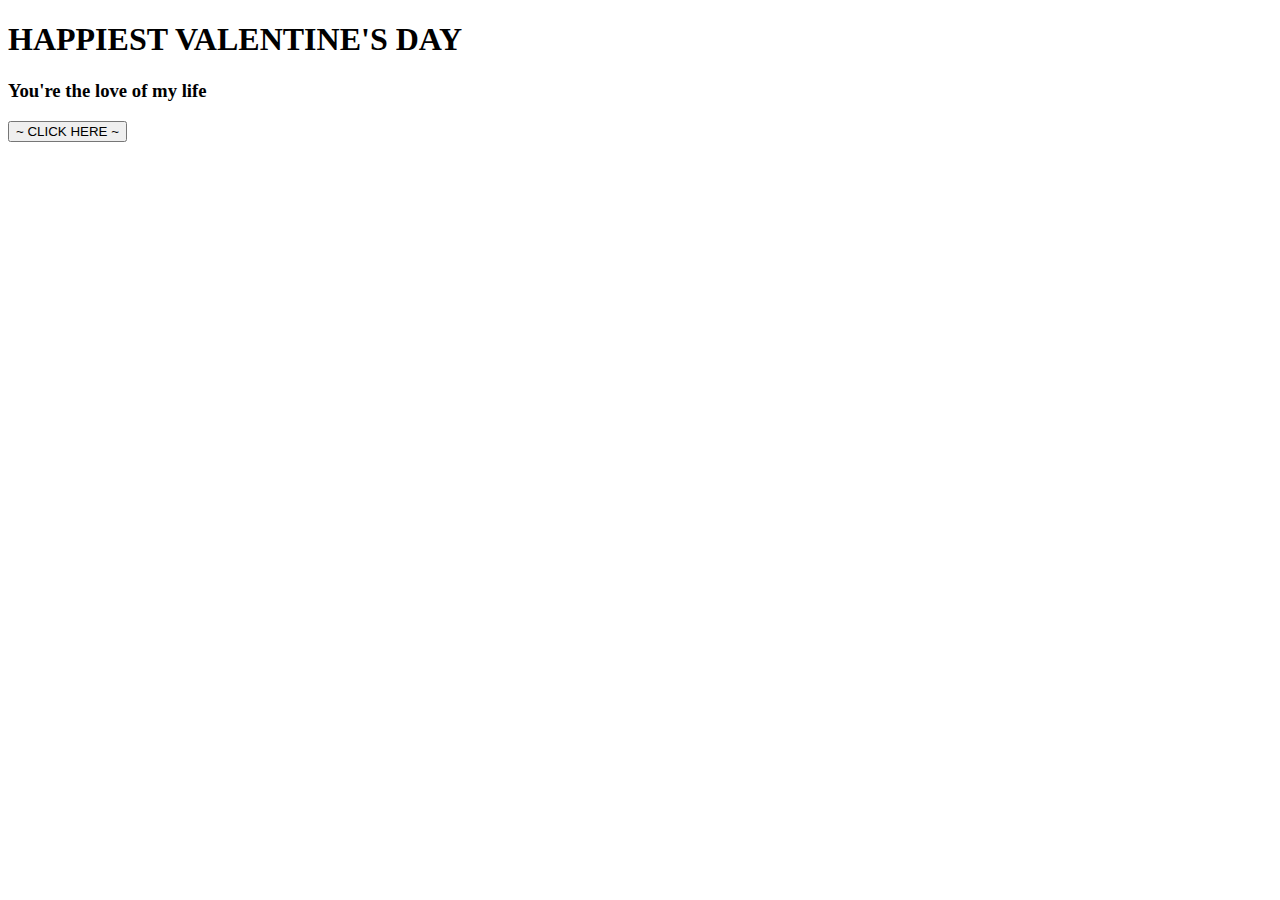
==== final.html @ 9841a7c0 "Add files via upload" ====
<!DOCTYPE html>
<html lang="en">
<head>
    <meta charset="UTF-8">
    <meta name="viewport" content="width=device-width, initial-scale=1.0">
    <title>Valentine's Day</title>
    <link rel="stylesheet" href="css/final_style.css">
</head>
<body>
    <div class="container">
        <div>
            <h1 class="header_text">HAPPIEST VALENTINE'S DAY</h1>
            <h3 class="header_text">You're  the love of my life</h3>
        </div>
        <div class="click_me">
            <a href="MyPresentation.pptx" target="_blank">
                <button class="btn">~ CLICK HERE ~</button>
            </a>
        </div>
    </div>
</body>
</html>
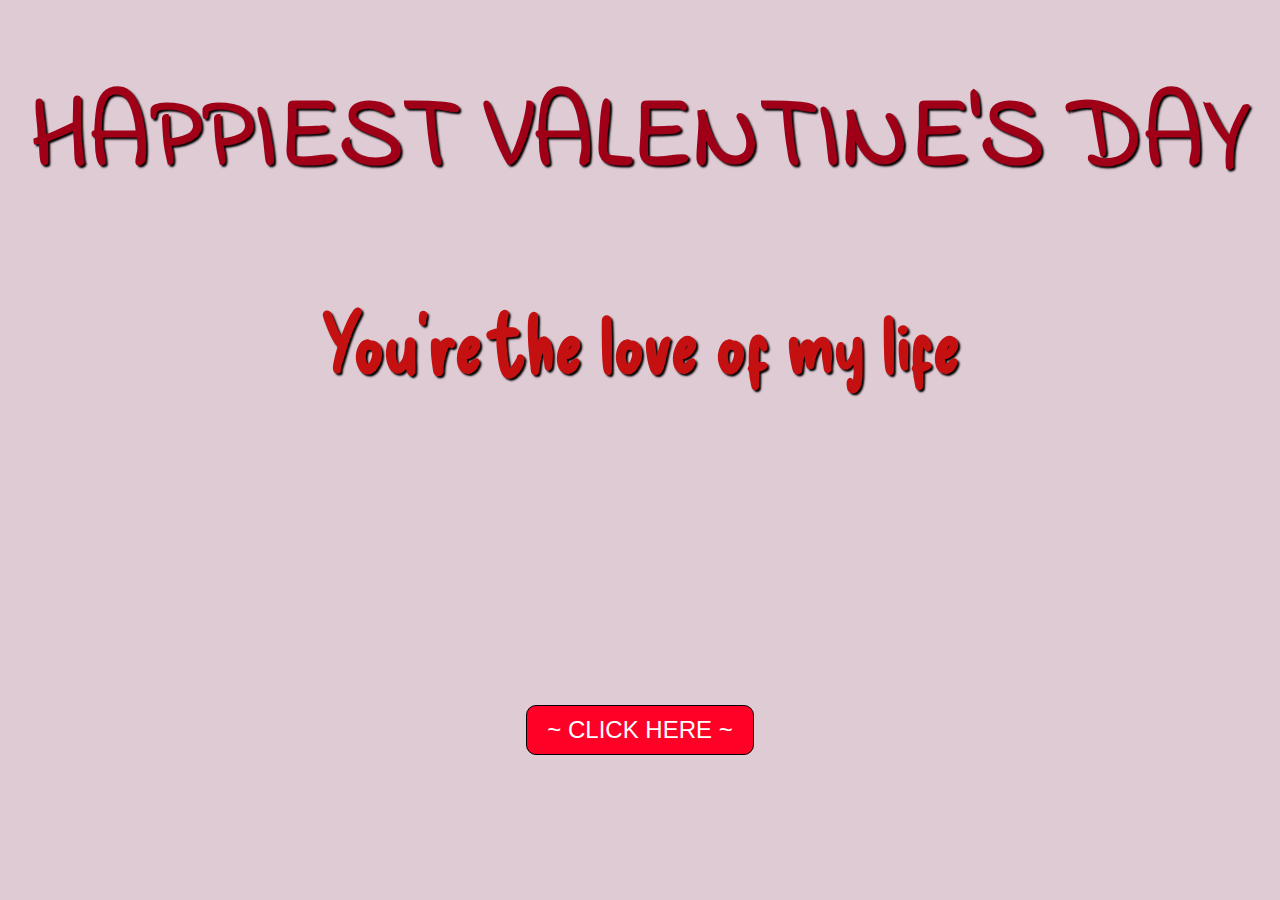
==== commit 2cb2d832: "Update final.html" ====
--- a/final.html
+++ b/final.html
@@ -4,7 +4,7 @@
     <meta charset="UTF-8">
     <meta name="viewport" content="width=device-width, initial-scale=1.0">
     <title>Valentine's Day</title>
-    <link rel="stylesheet" href="css/final_style.css">
+    <link rel="stylesheet" href="final_style.css">
 </head>
 <body>
     <div class="container">
@@ -19,4 +19,4 @@
         </div>
     </div>
 </body>
-</html>+</html>
--- a/final_style.css
+++ b/final_style.css
@@ -0,0 +1,69 @@
+@import url('https://fonts.googleapis.com/css2?family=Delicious+Handrawn&display=swap');
+@import url('https://fonts.googleapis.com/css2?family=Delicious+Handrawn&family=Indie+Flower&display=swap');
+
+h1 {
+    color: rgb(159, 0, 24);
+    font-family: 'Indie Flower', cursive;
+    font-size: 100px;
+    text-shadow: 2px 2px 2px rgb(0, 0, 0);
+    text-align: center;
+}
+
+h3 {
+    color: rgb(196, 16, 16);
+    font-family: 'Delicious Handrawn', cursive;
+    font-size: 80px;
+    text-shadow: 2px 2px 2px rgb(0, 0, 0);
+    text-align: center;
+    /* padding-top: 20px; */
+}
+
+body {
+    display: flex;
+    flex-direction: column;
+    justify-content: center;
+    align-items: center;
+    height: 100vh;
+    margin: 0;
+    overflow: hidden;
+    background-color: rgb(223, 203, 212);
+}
+
+.container {
+    background-image: url('../images/background.png');
+    display: flex;
+    flex-direction: column;
+    align-items: center;
+    justify-content: center;
+    width: 100%;
+    height: 100%;
+}
+
+.click_me {
+    width: 80%;
+    height: 50vh;
+    background-image: url('../images/teddy.png');
+    background-size: contain;
+    background-position: center;
+    background-repeat: no-repeat;
+    display: flex;
+    justify-content: center;
+    align-items: center;
+    //border: 1px solid black;
+}
+
+.btn {
+    margin-top: 90px;
+    font-size: 24px;
+    padding: 10px 20px;
+    background-color: rgb(255, 0, 38);
+    color: white;
+    cursor: pointer;
+    border-radius: 10px;
+    border: 1px solid black;
+}
+
+.btn:hover {
+    transform: scale(1.4);
+    font-weight: bold;
+}
